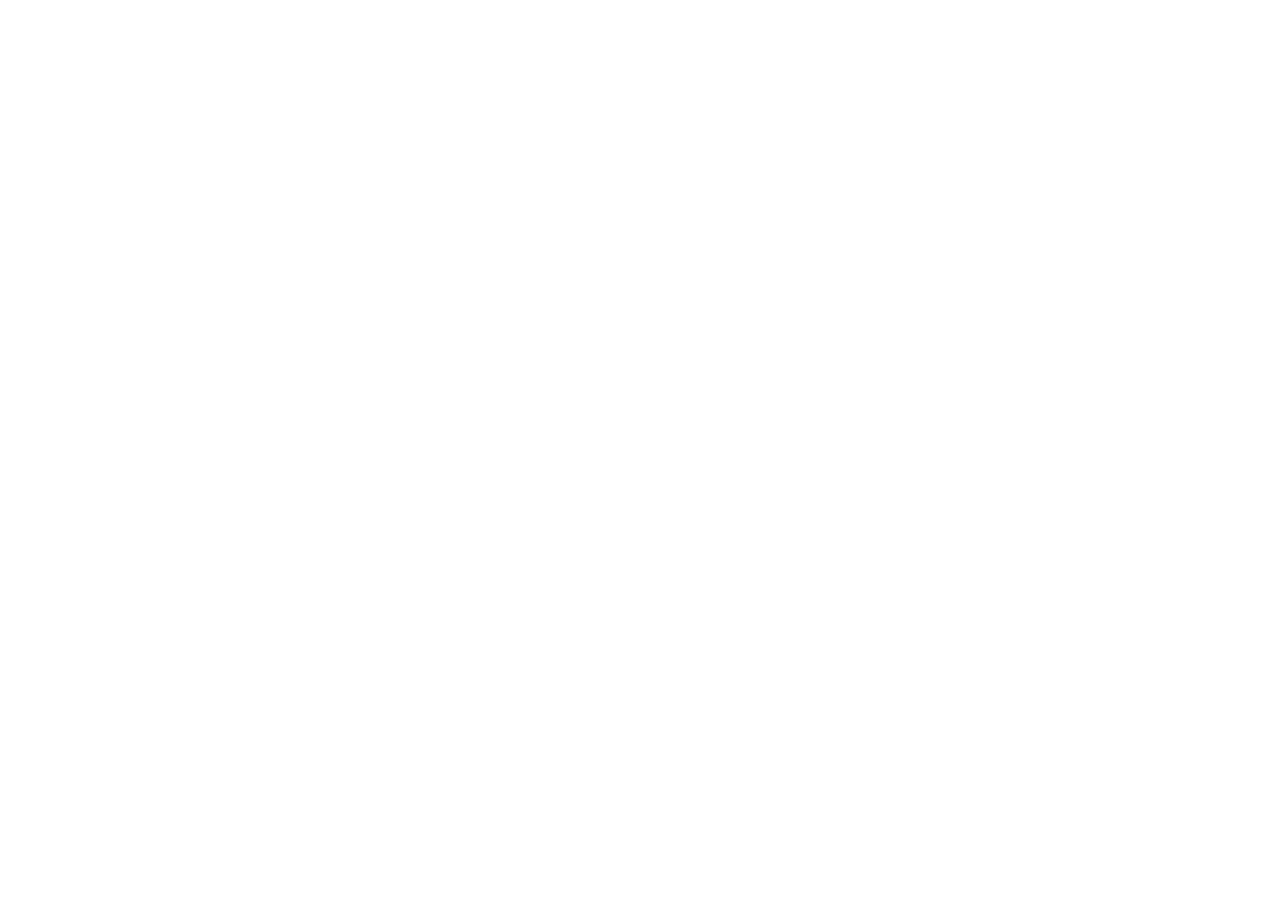
==== src/main/resources/assets/index.html @ af71c0a3 "push" ====
<!DOCTYPE html>
<html lang="en" ng-app="exampleApp">

<head>


    <meta charset="utf-8">
    <meta http-equiv="X-UA-Compatible" content="IE=edge">
    <meta name="viewport" content="width=device-width, initial-scale=1, maximum-scale=1, user-scalable=no">
    
    <!-- Google Login -->
    <meta name="google-signin-scope" content="profile email">
    <meta name="google-signin-client_id" content="816369265139-0lmlpb4njr826utb58ic5r0g5atkl7li.apps.googleusercontent.com">
    <!-- content="104567336688480976009" -->
    <script src="https://apis.google.com/js/platform.js" async defer></script>

    <title>Angular Example App</title>

	<!-- our style sheet generated from the LESS files -->
	<!-- <link rel="stylesheet" type="text/css" href="css/example-bootstrap.css"> -->
	<link rel="stylesheet" type="text/css" href="css/style.css">
	
	
	<link href="css/magic-check.css" rel="stylesheet">
	<link href="https://fonts.googleapis.com/css?family=PT+Sans:400,700" rel="stylesheet">
	<link rel="stylesheet" href="https://maxcdn.bootstrapcdn.com/font-awesome/4.6.3/css/font-awesome.min.css">
	
	<!--   Tab import -->
	<link rel="stylesheet" href="http://www.w3schools.com/lib/w3.css">

    <!-- HTML5 shim must be put in header! -->
    <!-- HTML5 shim and Respond.js for IE8 support of HTML5 elements and media queries -->
    <!-- WARNING: Respond.js doesn't work if you view the page via file:// -->
    <!--[if lt IE 9]>
    <script src="https://oss.maxcdn.com/html5shiv/3.7.2/html5shiv.min.js"></script>
    <script src="https://oss.maxcdn.com/respond/1.4.2/respond.min.js"></script>
    <![endif]-->


	<script src="http://code.jquery.com/jquery-latest.js"></script>

	<!-- all third party dependencies created with Grunt -->
    <script type="text/javascript" src="lib/third-party.js"></script>

	<!-- wait until Model API is initialized -->
    <script type="text/javascript">
        // wait until bus service is available
        window.name = 'NG_DEFER_BOOTSTRAP!';
        window["Client"] = {
            SID: "{{SID}}",
            throwErrorOnBootFailure: true,
            readyCallback: function () {
                (function() {
                    $(document).ready(function() {
                        angular.resumeBootstrap([]);
                    });
                })();
            }
        };
    </script>
    
    <!-- Model API dependencies -->
    <script type="text/javascript" src="/bus/ModelAPICommunicationObject.js"></script>
    <script type="text/javascript" src="/bus/ModelAPI.js"></script>
    <script type="text/javascript" src="/bus/ModelAPIWebsocketClientFactory.js"></script>
    <script type="text/javascript" src="/bus/bus-client-bootstrap.js"></script>
</head>

<body>
	<!-- include the content template -->
	<div ng-include="'content.tpl.html'"></div>

	
	<!-- load our angular modules/controllers/services/.. -->
	<script type="text/javascript" src="app/example-app.js"></script>
	<script type="text/javascript" src="app/example-controller1.js"></script>
	<script type="text/javascript" src="app/example-controller2.js"></script>
	<script type="text/javascript" src="app/example-controller3.js"></script>
</body>
</html>
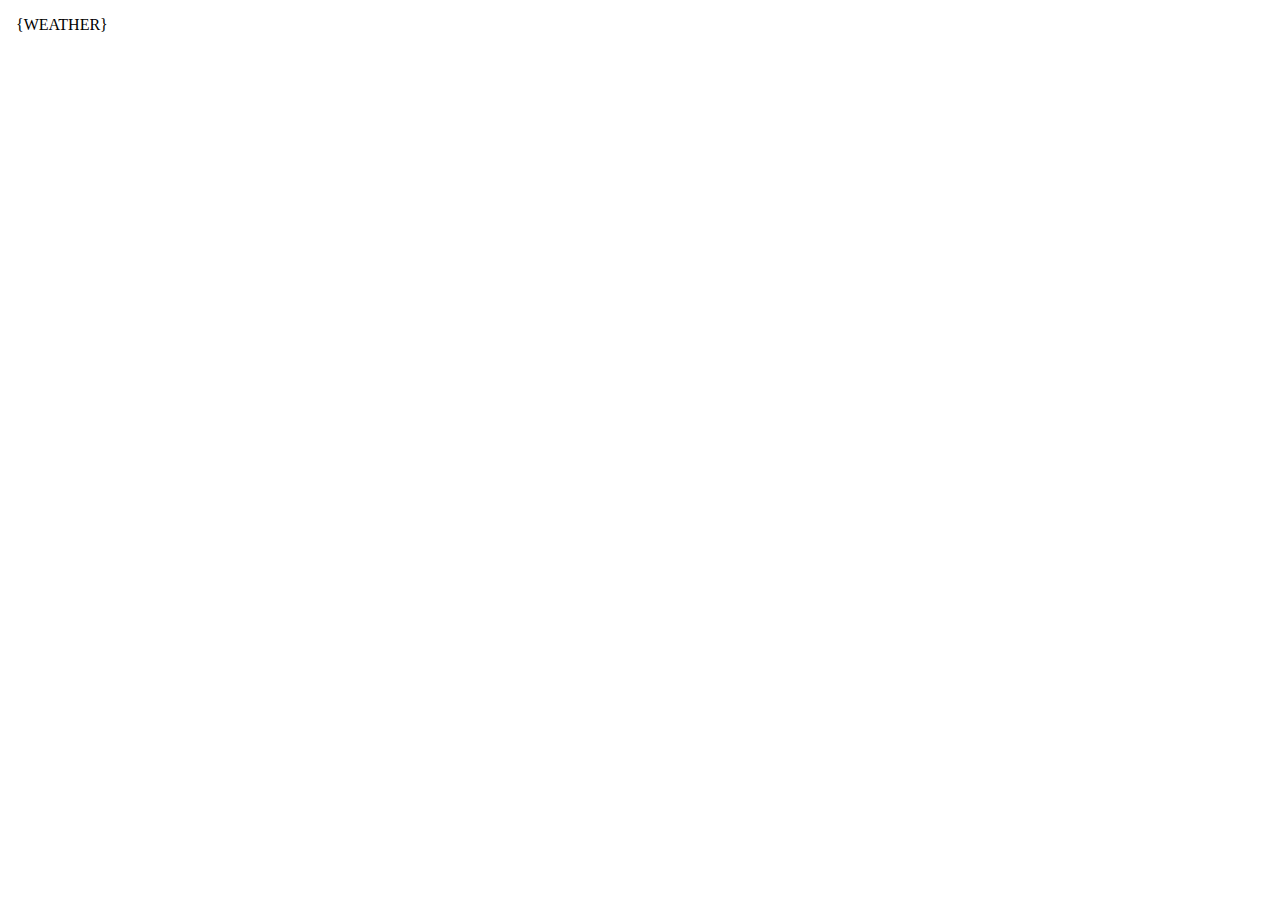
==== commit 18094272: "mirror package" ====
--- a/src/main/resources/assets/index.html
+++ b/src/main/resources/assets/index.html
@@ -8,12 +8,6 @@
     <meta http-equiv="X-UA-Compatible" content="IE=edge">
     <meta name="viewport" content="width=device-width, initial-scale=1, maximum-scale=1, user-scalable=no">
     
-    <!-- Google Login -->
-    <meta name="google-signin-scope" content="profile email">
-    <meta name="google-signin-client_id" content="816369265139-0lmlpb4njr826utb58ic5r0g5atkl7li.apps.googleusercontent.com">
-    <!-- content="104567336688480976009" -->
-    <script src="https://apis.google.com/js/platform.js" async defer></script>
-
     <title>Angular Example App</title>
 
 	<!-- our style sheet generated from the LESS files -->
@@ -59,18 +53,29 @@
         };
     </script>
     
-    <!-- Model API dependencies -->
-    <script type="text/javascript" src="/bus/ModelAPICommunicationObject.js"></script>
-    <script type="text/javascript" src="/bus/ModelAPI.js"></script>
-    <script type="text/javascript" src="/bus/ModelAPIWebsocketClientFactory.js"></script>
-    <script type="text/javascript" src="/bus/bus-client-bootstrap.js"></script>
+      <!-- Model API dependencies -->
+      <script type="text/javascript" src="/hcc/jquery-2.1.0.min.js"></script>
+      <script type="text/javascript" src="/bus/ModelAPICommunicationObject.js"></script>
+      <script type="text/javascript" src="/bus/ModelAPI.js"></script>
+      <script type="text/javascript" src="/bus/ModelAPIWebsocketClientFactory.js"></script>
+      <script type="text/javascript" src="/bus/bus-client-bootstrap.js"></script>
 </head>
 
 <body>
-	<!-- include the content template -->
-	<div ng-include="'content.tpl.html'"></div>
+	<!-- include the content template 
+		<div ng-include="'content.tpl.html'"></div> -->
+		
+		<iframe src="weather.html" name="weather" FRAMEBORDER="0" style="overflow: hidden; height: 100%;
+        width: 100%; position: absolute;" height="100%" width="100%" scrolling="yes"></iframe> 
+		
+		
+<!-- 		<iframe src="calendar.html" name="calendar" FRAMEBORDER="0" style="overflow: hidden; height: 100%;
+        width: 100%; position: absolute;" height="100%" width="100%" scrolling="yes"></iframe> 
+         -->
+        
+        
 
-	
+
 	<!-- load our angular modules/controllers/services/.. -->
 	<script type="text/javascript" src="app/example-app.js"></script>
 	<script type="text/javascript" src="app/example-controller1.js"></script>
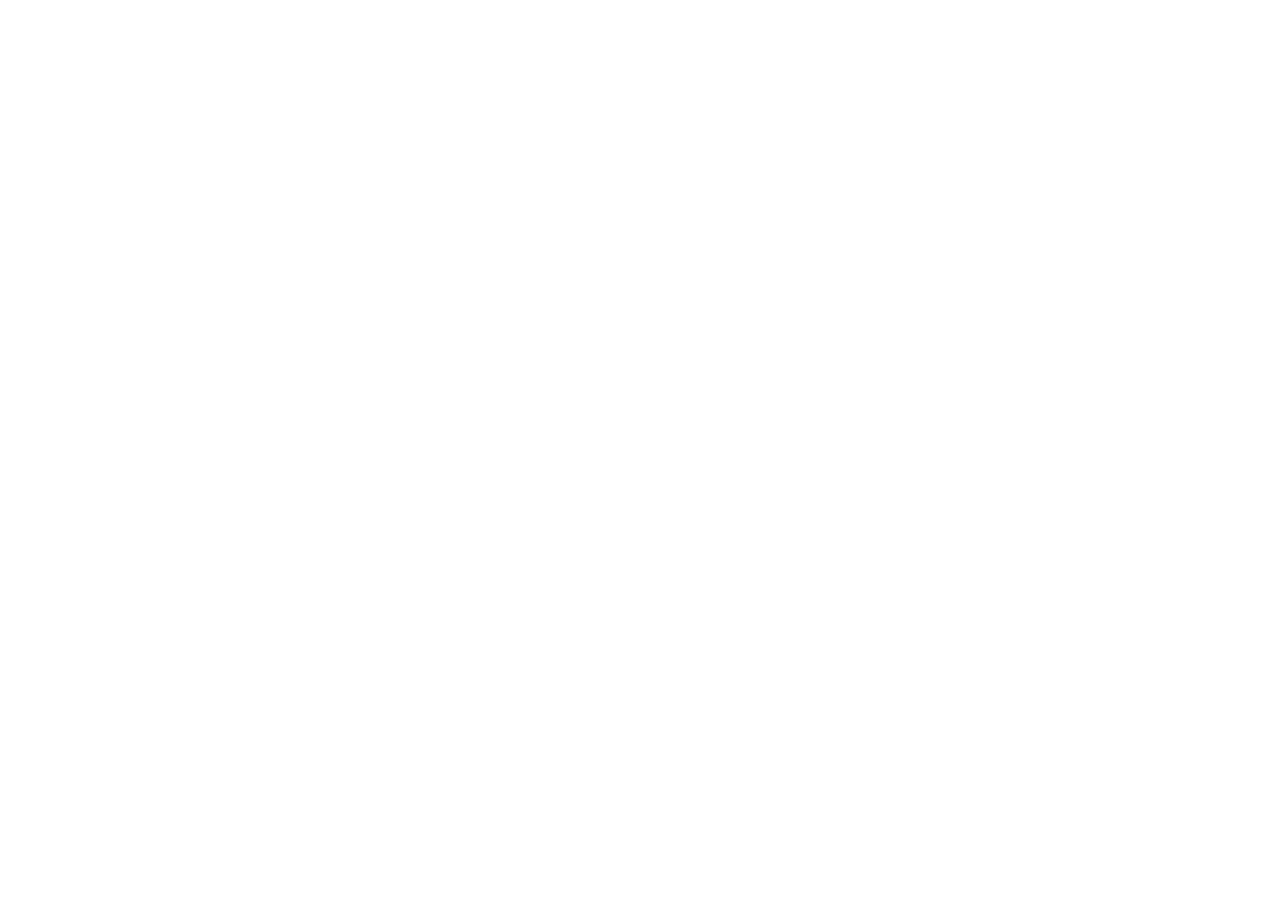
==== commit c62fb4f4: "Storage API" ====
--- a/src/main/resources/assets/index.html
+++ b/src/main/resources/assets/index.html
@@ -36,6 +36,14 @@
 	<!-- all third party dependencies created with Grunt -->
     <script type="text/javascript" src="lib/third-party.js"></script>
 
+	<!-- JavaScript Files for saving the current Frontend states -->
+	<script src="html/js/MirrorToggler.js"></script>
+	<script src="html/js/Mirror_ClockToggler.js"></script>
+	<script src="html/js/Mirror_CalendarToggler.js"></script>
+	<script src="html/js/Mirror_WeatherToggler.js"></script>
+	<script src="html/js/Mirror_TrafficToggler.js"></script>
+
+
 	<!-- wait until Model API is initialized -->
     <script type="text/javascript">
         // wait until bus service is available
@@ -49,6 +57,11 @@
                         angular.resumeBootstrap([]);
                     });
                 })();
+                loadMirrorEnabler();
+                loadMirror_ClockEnabler();
+                loadMirror_CalendarEnabler();
+                loadMirror_TrafficEnabler();
+                loadMirror_WeatherEnabler();
             }
         };
     </script>
@@ -62,19 +75,10 @@
 </head>
 
 <body>
-	<!-- include the content template 
-		<div ng-include="'content.tpl.html'"></div> -->
+
+	<!-- include the content template -->
+		<div ng-include="'content.tpl.html'"></div>
 		
-		<iframe src="weather.html" name="weather" FRAMEBORDER="0" style="overflow: hidden; height: 100%;
-        width: 100%; position: absolute;" height="100%" width="100%" scrolling="yes"></iframe> 
-		
-		
-<!-- 		<iframe src="calendar.html" name="calendar" FRAMEBORDER="0" style="overflow: hidden; height: 100%;
-        width: 100%; position: absolute;" height="100%" width="100%" scrolling="yes"></iframe> 
-         -->
-        
-        
-
 
 	<!-- load our angular modules/controllers/services/.. -->
 	<script type="text/javascript" src="app/example-app.js"></script>
